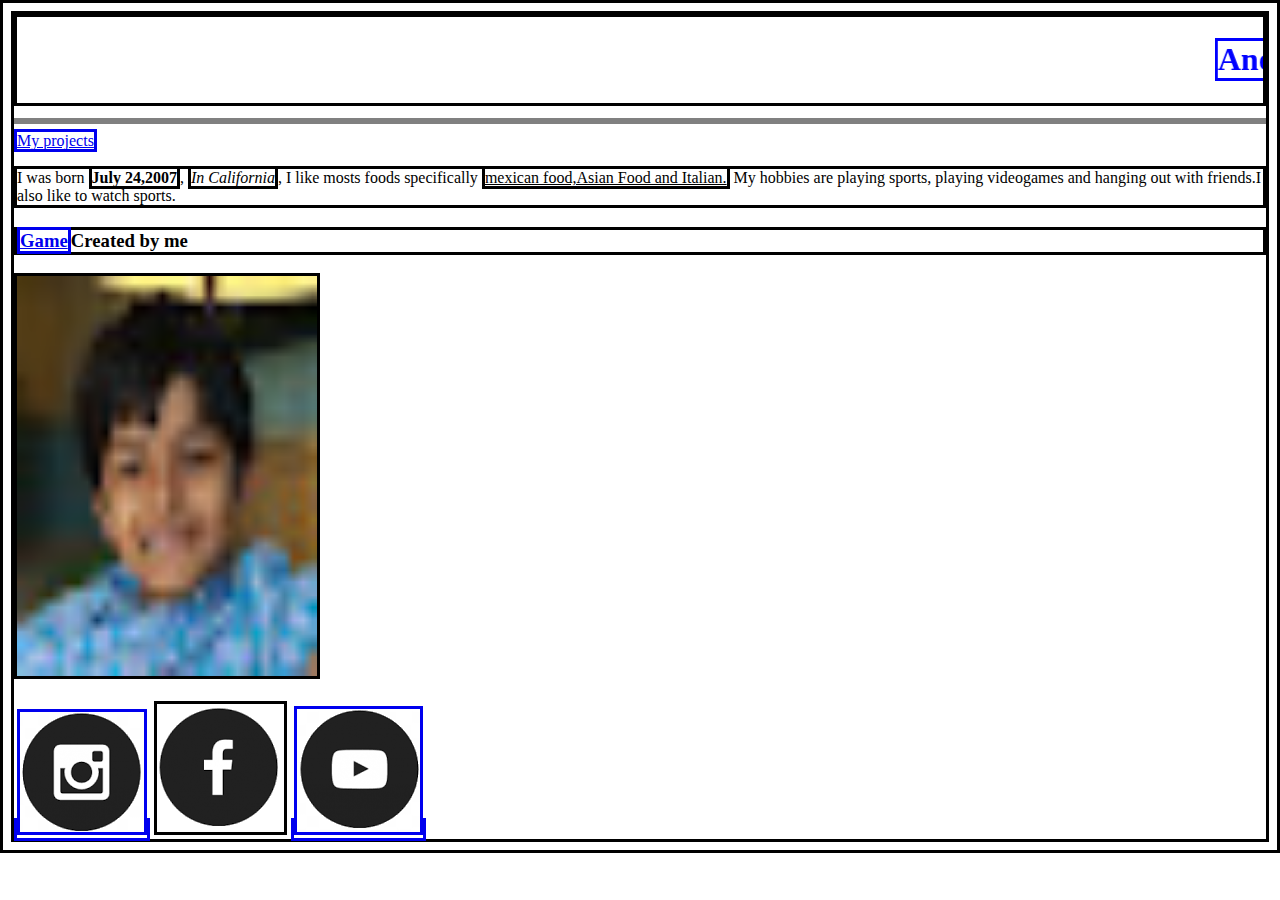
==== index.html @ aa4f8d79 "Add files via upload" ====
<!DOCTYPE html>
<html>
    <head>
      <title>My Portfolio</title>
      <style>
      h1{color:blue}
        *{border:solid}
    </style>
    </head>
    <body>
        <marquee><h1>Aneesh</h1></marquee>
        <hr><a href="project.html">My projects</a>
        <p>I was born <b>July 24,2007</b>, <i>In California</i>, I like mosts foods specifically <u>mexican food,Asian Food and Italian.</u> My hobbies are playing sports, playing videogames and hanging out with friends.I also like to watch sports.</p>
        <h3><a href="https://studio.code.org/projects/gamelab/Z2z-S48Wn8qB4J9jJzZIHpjcCc1EYQ85N4zEFMBiQJc">Game</a>Created by me</h3>
        <img src="photo of me.jpg" width="300" height="400">
            <br>
            <br>
       <a href="https://www.instagram.com/aneesh_dh/"> <img src="insta.png"></a>

        <img src="fb.png">

       <a href="https://www.youtube.com/channel/UCtrHfHCvY1pF26eyZRucV8A"> <img src= "youtube.png"> </a>
</html>
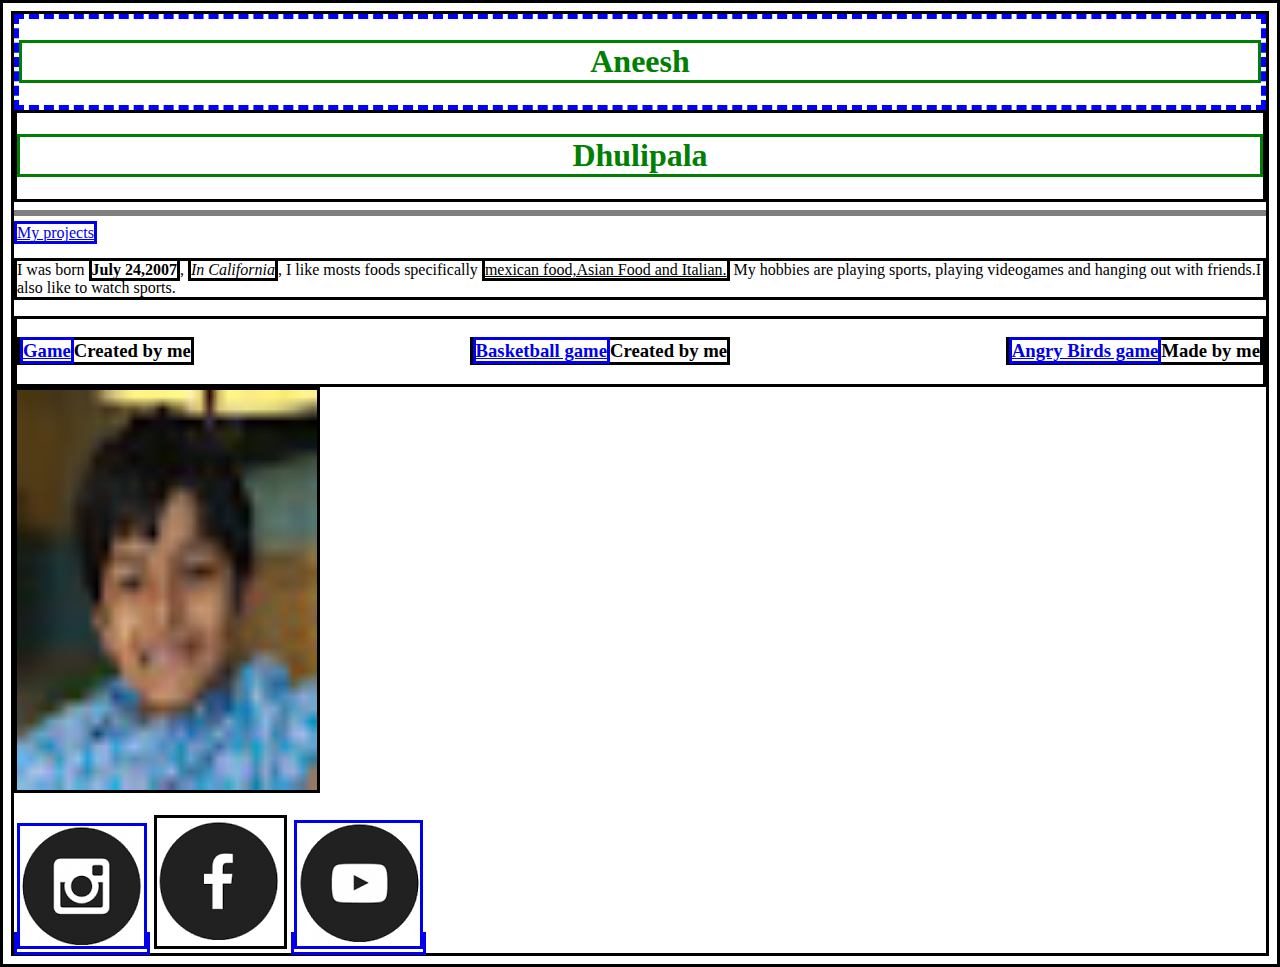
==== commit accae3e6: "Add files via upload" ====
--- a/index.html
+++ b/index.html
@@ -2,16 +2,23 @@
 <html>
     <head>
       <title>My Portfolio</title>
-      <style>
-      h1{color:blue}
-        *{border:solid}
-    </style>
+      <link rel="stylesheet" type="text/css" href="style.css">
     </head>
     <body>
-        <marquee><h1>Aneesh</h1></marquee>
+      <div class="firstName">
+        <!-- <marquee><h1>Aneesh</h1></marquee>-->
+        <h1>Aneesh</h1>
+      </div>
+      <div class="lastName">
+        <h1>Dhulipala</h1>
+      </div>
         <hr><a href="project.html">My projects</a>
         <p>I was born <b>July 24,2007</b>, <i>In California</i>, I like mosts foods specifically <u>mexican food,Asian Food and Italian.</u> My hobbies are playing sports, playing videogames and hanging out with friends.I also like to watch sports.</p>
-        <h3><a href="https://studio.code.org/projects/gamelab/Z2z-S48Wn8qB4J9jJzZIHpjcCc1EYQ85N4zEFMBiQJc">Game</a>Created by me</h3>
+        <div class="projectlist">
+          <h3><a href="https://studio.code.org/projects/gamelab/Z2z-S48Wn8qB4J9jJzZIHpjcCc1EYQ85N4zEFMBiQJc">Game</a>Created by me</h3>
+        <h3><a href="https://aneeshdhulipala.github.io/Basketball-Arcade-game/">Basketball game</a>Created by me</h3>
+        <h3><a href="https://aneeshdhulipala.github.io/Angry-Birds-/">Angry Birds game</a>Made by me</h3>
+      </div>
         <img src="photo of me.jpg" width="300" height="400">
             <br>
             <br>
@@ -20,4 +27,5 @@
         <img src="fb.png">
 
        <a href="https://www.youtube.com/channel/UCtrHfHCvY1pF26eyZRucV8A"> <img src= "youtube.png"> </a>
+       
 </html>--- a/style.css
+++ b/style.css
@@ -0,0 +1,15 @@
+
+      h1{color:green}
+        *{border:solid}
+      .firstName{border:dashed 5px blue;
+        text-align:center;
+    }
+    .projectlist{
+        display:flex;
+        justify-content :space-between ;
+    }
+    .lastName{
+        text-align: center;
+    }
+
+            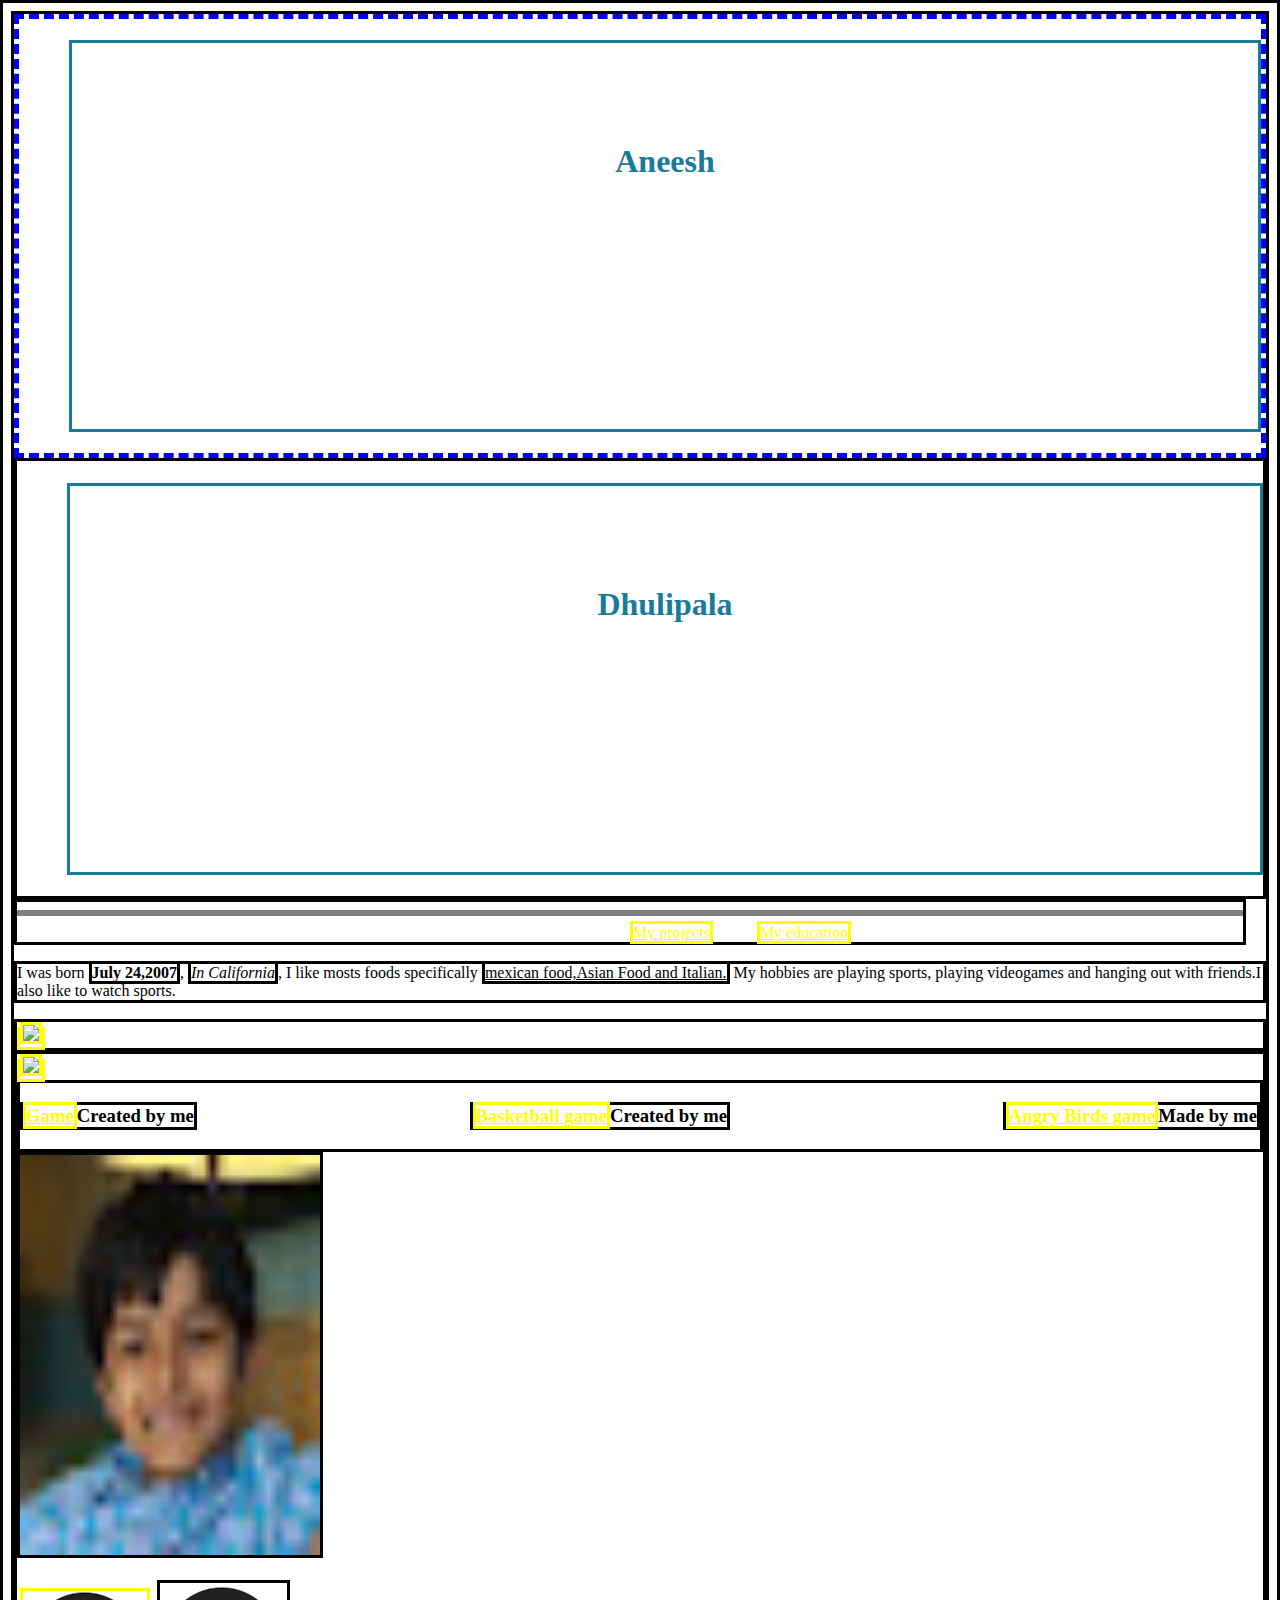
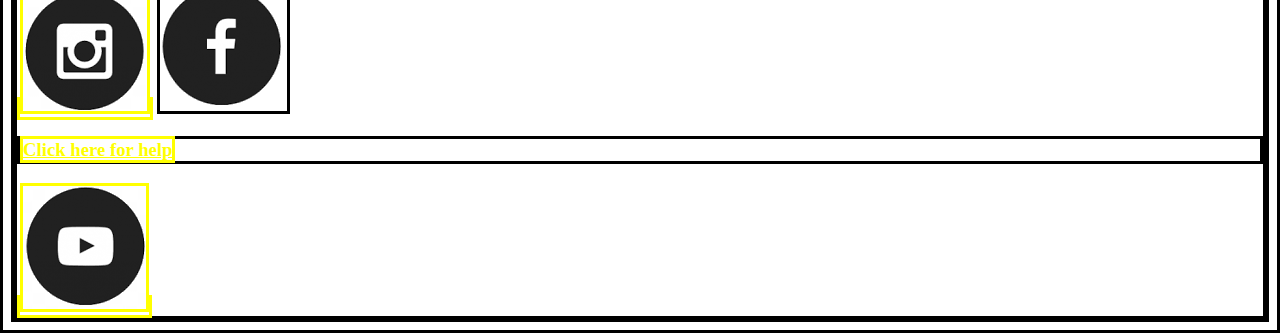
==== commit 776df097: "Add files via upload" ====
--- a/index.html
+++ b/index.html
@@ -12,8 +12,12 @@
       <div class="lastName">
         <h1>Dhulipala</h1>
       </div>
+        <div class="menu">
         <hr><a href="project.html">My projects</a>
+        <a href="education.html">My education</a>
+      </div>
         <p>I was born <b>July 24,2007</b>, <i>In California</i>, I like mosts foods specifically <u>mexican food,Asian Food and Italian.</u> My hobbies are playing sports, playing videogames and hanging out with friends.I also like to watch sports.</p>
+        <div class="item"> <a href = "https://editor.p5js.org/whitehatjr/present/ePJrHCACM"><img src="https://via.placeholder.com/300"/></a> <p>Trex Runner Game</p> </div> <div class="item"> <a href = "#"><img src="https://via.placeholder.com/300"/></a> <p>Name of game 2</p>
         <div class="projectlist">
           <h3><a href="https://studio.code.org/projects/gamelab/Z2z-S48Wn8qB4J9jJzZIHpjcCc1EYQ85N4zEFMBiQJc">Game</a>Created by me</h3>
         <h3><a href="https://aneeshdhulipala.github.io/Basketball-Arcade-game/">Basketball game</a>Created by me</h3>
@@ -25,7 +29,7 @@
        <a href="https://www.instagram.com/aneesh_dh/"> <img src="insta.png"></a>
 
         <img src="fb.png">
-
+        <h3><a href="https://support.google.com/?hl=en">Click here for help</a></h3>
        <a href="https://www.youtube.com/channel/UCtrHfHCvY1pF26eyZRucV8A"> <img src= "youtube.png"> </a>
        
 </html>--- a/style.css
+++ b/style.css
@@ -1,5 +1,8 @@
 
-      h1{color:green}
+      h1{color:#187b9A;
+      margin-left:50px;
+    padding:100px;
+    padding-bottom:20%}
         *{border:solid}
       .firstName{border:dashed 5px blue;
         text-align:center;
@@ -11,5 +14,37 @@
     .lastName{
         text-align: center;
     }
+    a:visited{
+      color:green
+    }
+    a:link{
+      color:yellow
+    }   
+    .menu{
+      margin-right:20px;
 
-            +
+    } 
+    .menu a{
+      margin-right:40px;
+      position: relative;
+      top:30%;
+      left:50%;
+
+    }
+    .item{
+       position:relative
+    }
+    .item p{
+      position:absolute;
+      top:40%;
+      left:20%;
+      transform: translate(-20%,-40%);
+      opacity: 0;
+    }
+    .item:hover p{
+      opacity: 1;
+    }
+    .item:hover img{
+      opacity: 0.33;
+    }
